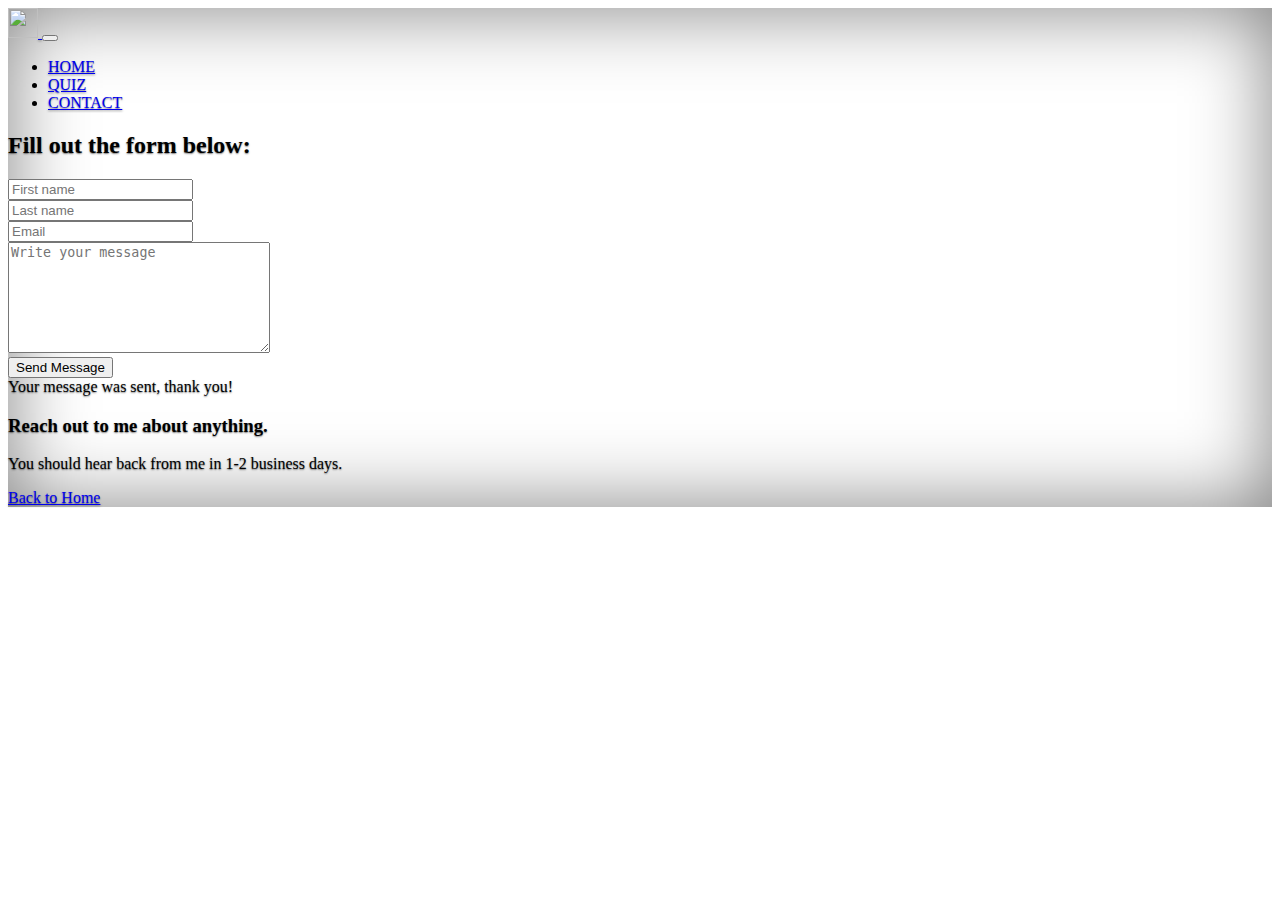
==== contact.html @ 9c54bc24 "Initial commit" ====
<!doctype html>
<html lang="en">

<head>
  <!-- Required meta tags -->
  <meta charset="utf-8">
  <meta name="viewport" content="width=device-width, initial-scale=1, shrink-to-fit=no">
  <link href="https://fonts.googleapis.com/css?family=Poppins:300,400,500,700,900&display=swap" rel="stylesheet">

  <!-- Bootstrap CSS -->

  <link href="https://cdn.jsdelivr.net/npm/bootstrap@5.2.0/dist/css/bootstrap.min.css" rel="stylesheet"
    integrity="sha384-gH2yIJqKdNHPEq0n4Mqa/HGKIhSkIHeL5AyhkYV8i59U5AR6csBvApHHNl/vI1Bx" crossorigin="anonymous">

  <!-- Style -->
  <link rel="stylesheet" href="style.css">

  <title>Contact Form</title>
</head>

<body>


  <!-- NAVBAR SECTION-->
  <nav class="navbar navbar-expand-md sticky-top navbar-dark bg-dark">
    <div class="container-fluid">
      <a class="navbar-brand" href="index.html">
        <img class="brand" src="brand.png">
      </a>
      <button class="navbar-toggler" type="button" data-bs-toggle="collapse" data-bs-target="#navbarTogglerDemo02"
        aria-controls="navbarTogglerDemo02" aria-expanded="false" aria-label="Toggle navigation">
        <span class="navbar-toggler-icon"></span>
      </button>
      <div class="collapse navbar-collapse" id="navbarTogglerDemo02">
        <ul class="navbar-nav me-auto ms-auto mb-2 mb-lg-0">
          <li class="nav-item">
            <a href="main.html" class="btn btn-outline-primary">HOME</a>
          </li>
          <li class="nav-item">
            <a href="quiz.html" class="btn btn-outline-primary">QUIZ</a>
          </li>
          <li class="nav-item">
            <a href="contact.html" class="btn btn-primary disabled">CONTACT</a>
          </li>
        </ul>
      </div>
    </div>
  </nav>

  <div class="content">

    <div class="container">

      <div class="row justify-content-center">
        <div class="col-md-10">

          <div class="row align-items-center">
            <div class="col-lg-7 mb-5 mb-lg-0">

              <h2 class="mb-5">Fill out the form below:</h2>

              <form class="border-right pr-5 mb-5" method="post" id="contactForm" name="contactForm">
                <div class="row">
                  <div class="col-md-6 form-group">
                    <input type="text" class="form-control" name="fname" id="fname" placeholder="First name">
                  </div>
                  <div class="col-md-6 form-group">
                    <input type="text" class="form-control" name="lname" id="lname" placeholder="Last name">
                  </div>
                </div>
                <div class="row">
                  <div class="col-md-12 form-group">
                    <input type="text" class="form-control" name="email" id="email" placeholder="Email">
                  </div>
                </div>

                <div class="row">
                  <div class="col-md-12 form-group">
                    <textarea class="form-control" name="message" id="message" cols="30" rows="7"
                      placeholder="Write your message"></textarea>
                  </div>
                </div>
                <div class="row">
                  <div class="col-md-12">
                    <input type="submit" value="Send Message" class="btn btn-info rounded-0 py-2 px-4">
                    <span class="submitting"></span>
                  </div>
                </div>
              </form>

              <div id="form-message-warning mt-4"></div>
              <div id="form-message-success">
                Your message was sent, thank you!
              </div>

            </div>
            <div class="col-lg-4 ml-auto">
              <h3 class="mb-4">Reach out to me about anything.</h3>
              <p>You should hear back from me in 1-2 business days.</p>
              <p><a href="main.html">Back to Home</a></p>
            </div>
          </div>
        </div>
      </div>
    </div>
  </div>


  <script src="https://cdn.jsdelivr.net/npm/bootstrap@5.2.0/dist/js/bootstrap.bundle.min.js"
    integrity="sha384-A3rJD856KowSb7dwlZdYEkO39Gagi7vIsF0jrRAoQmDKKtQBHUuLZ9AsSv4jD4Xa"
    crossorigin="anonymous"></script>

  <script src="js/jquery-3.3.1.min.js"></script>
  <script src="js/popper.min.js"></script>
  <script src="js/bootstrap.min.js"></script>
  <script src="js/jquery.validate.min.js"></script>
  <script src="js/main.js"></script>
</body>

</html>
---- style.css ----
.brand {
    width: 30px; 
    height: 30px;
}

body {
    text-shadow: 0 .05rem .1rem rgba(0, 0, 0, .5);
    box-shadow: inset 0 0 5rem rgba(0, 0, 0, .5);
}
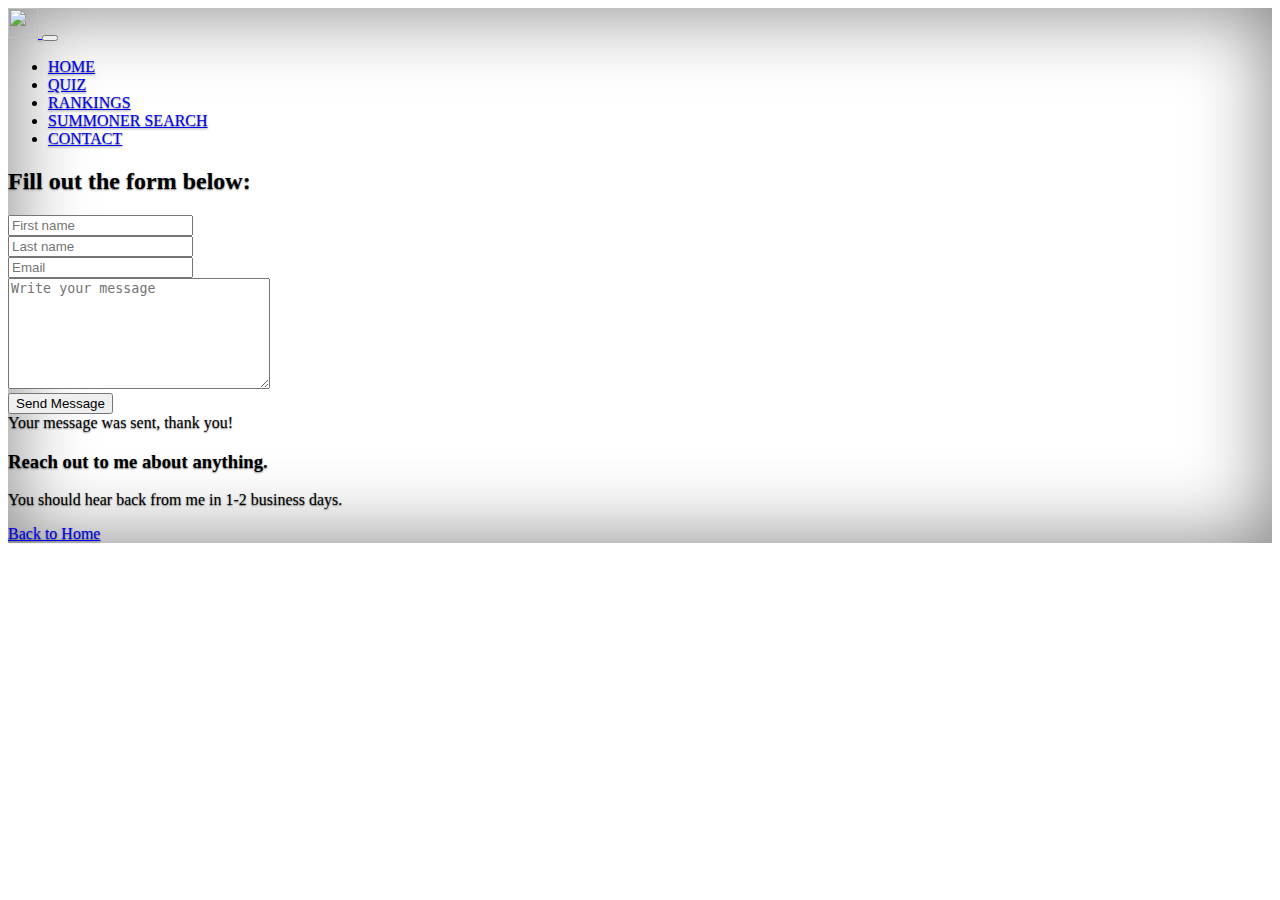
==== commit 229dd1ff: "standardized navbar" ====
--- a/contact.html
+++ b/contact.html
@@ -32,18 +32,24 @@
         <span class="navbar-toggler-icon"></span>
       </button>
       <div class="collapse navbar-collapse" id="navbarTogglerDemo02">
-        <ul class="navbar-nav me-auto ms-auto mb-2 mb-lg-0">
-          <li class="nav-item">
-            <a href="main.html" class="btn btn-outline-primary">HOME</a>
-          </li>
-          <li class="nav-item">
-            <a href="quiz.html" class="btn btn-outline-primary">QUIZ</a>
-          </li>
-          <li class="nav-item">
-            <a href="contact.html" class="btn btn-primary disabled">CONTACT</a>
-          </li>
-        </ul>
-      </div>
+            <ul class="navbar-nav me-auto ms-auto mb-2 mb-lg-0">
+                <li class="nav-item">
+                    <a href="main.html" class="btn btn-outline-primary">HOME</a>
+                </li>
+                <li class="nav-item">
+                    <a href="quiz.html" class="btn btn-outline-primary">QUIZ</a>
+                </li>
+                <li class="nav-item">
+                    <a href="summoner_info.html" class="btn btn-outline-primary">RANKINGS</a>
+                </li>
+                <li class="nav-item">
+                    <a href="personal_history.html" class="btn btn-outline-primary">SUMMONER SEARCH</a>
+                </li>
+                <li class="nav-item">
+                    <a href="contact.html" class="btn btn-primary disabled">CONTACT</a>
+                </li>
+            </ul>
+        </div>
     </div>
   </nav>
 
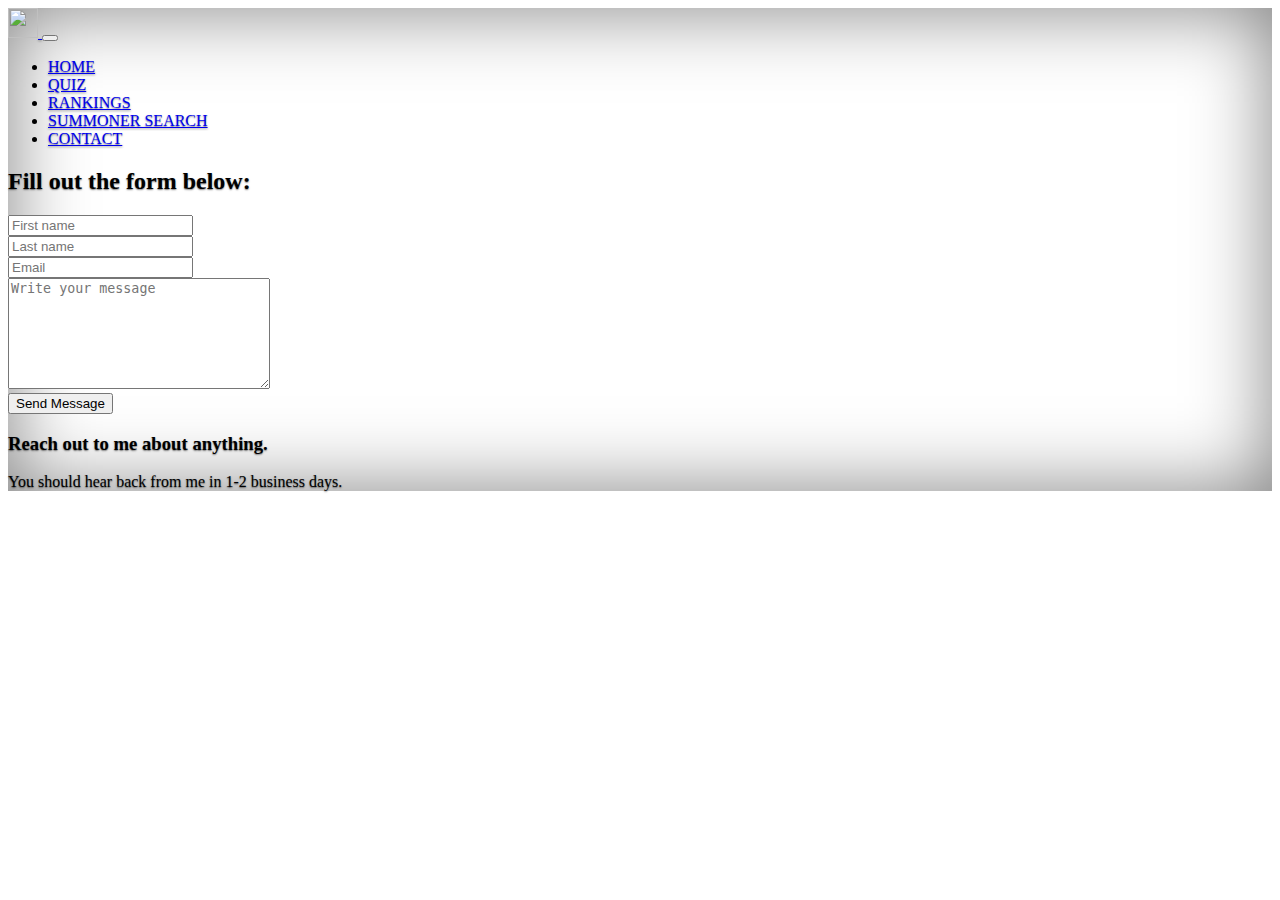
==== commit 9e41b295: "-- added finishing touches to main page" ====
--- a/contact.html
+++ b/contact.html
@@ -58,7 +58,7 @@
     <div class="container">
 
       <div class="row justify-content-center">
-        <div class="col-md-10">
+        <div class="col-g-9">
 
           <div class="row align-items-center">
             <div class="col-lg-7 mb-5 mb-lg-0">
@@ -103,7 +103,6 @@
             <div class="col-lg-4 ml-auto">
               <h3 class="mb-4">Reach out to me about anything.</h3>
               <p>You should hear back from me in 1-2 business days.</p>
-              <p><a href="main.html">Back to Home</a></p>
             </div>
           </div>
         </div>
--- a/style.css
+++ b/style.css
@@ -6,4 +6,18 @@
 body {
     text-shadow: 0 .05rem .1rem rgba(0, 0, 0, .5);
     box-shadow: inset 0 0 5rem rgba(0, 0, 0, .5);
-}+}
+
+#message {
+  resize: vertical; }
+
+#form-message-warning, #form-message-success {
+  display: none; }
+
+#form-message-warning {
+  color: #B90B0B; }
+
+#form-message-success {
+  color: #55A44E;
+  font-size: 18px;
+  font-weight: bold; }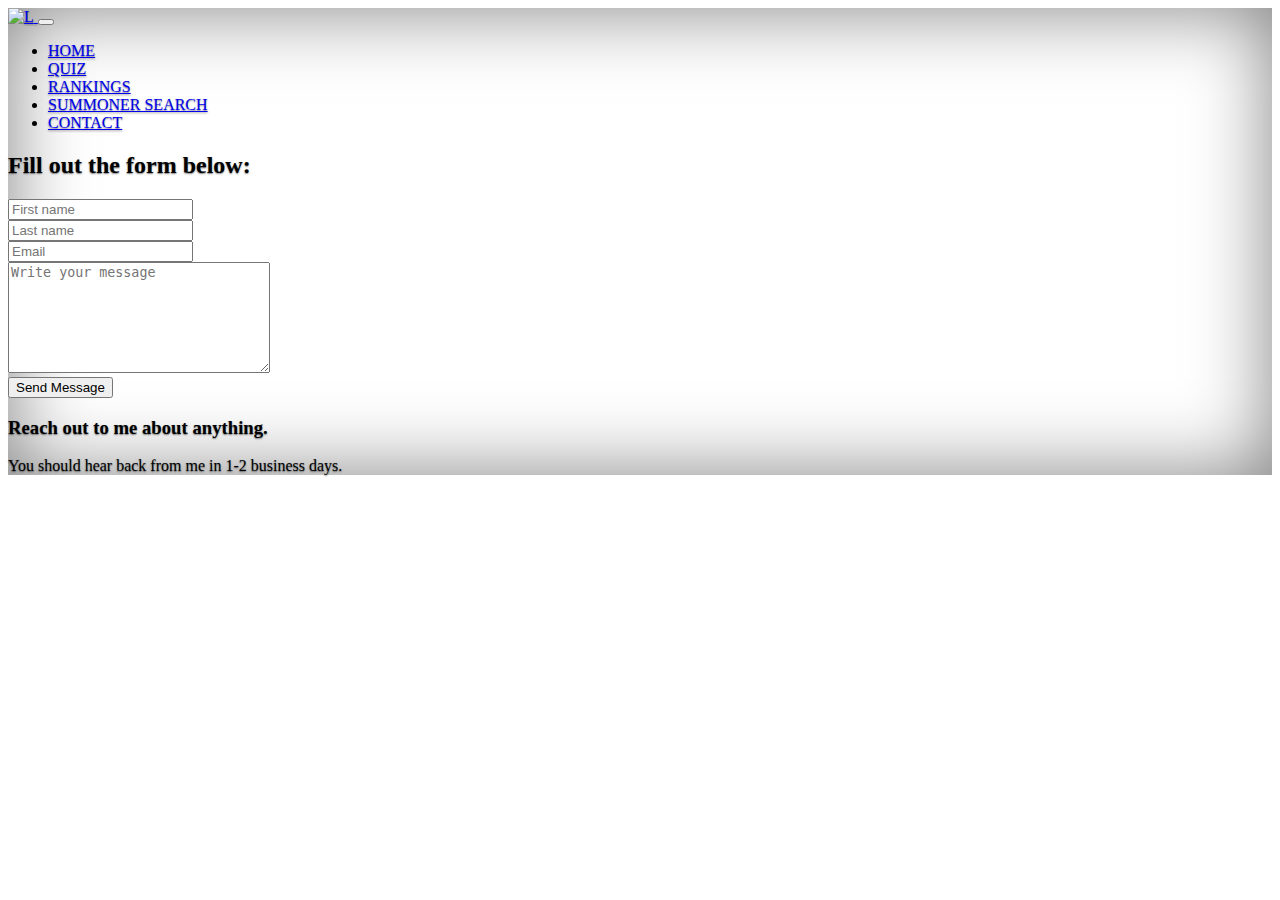
==== commit 3dc1e3bb: "adjustments for cs50" ====
--- a/contact.html
+++ b/contact.html
@@ -25,7 +25,7 @@
   <nav class="navbar navbar-expand-md sticky-top navbar-dark bg-dark">
     <div class="container-fluid">
       <a class="navbar-brand" href="index.html">
-        <img class="brand" src="brand.png">
+        <img class="brand" src="brand.png" alt="L">
       </a>
       <button class="navbar-toggler" type="button" data-bs-toggle="collapse" data-bs-target="#navbarTogglerDemo02"
         aria-controls="navbarTogglerDemo02" aria-expanded="false" aria-label="Toggle navigation">
